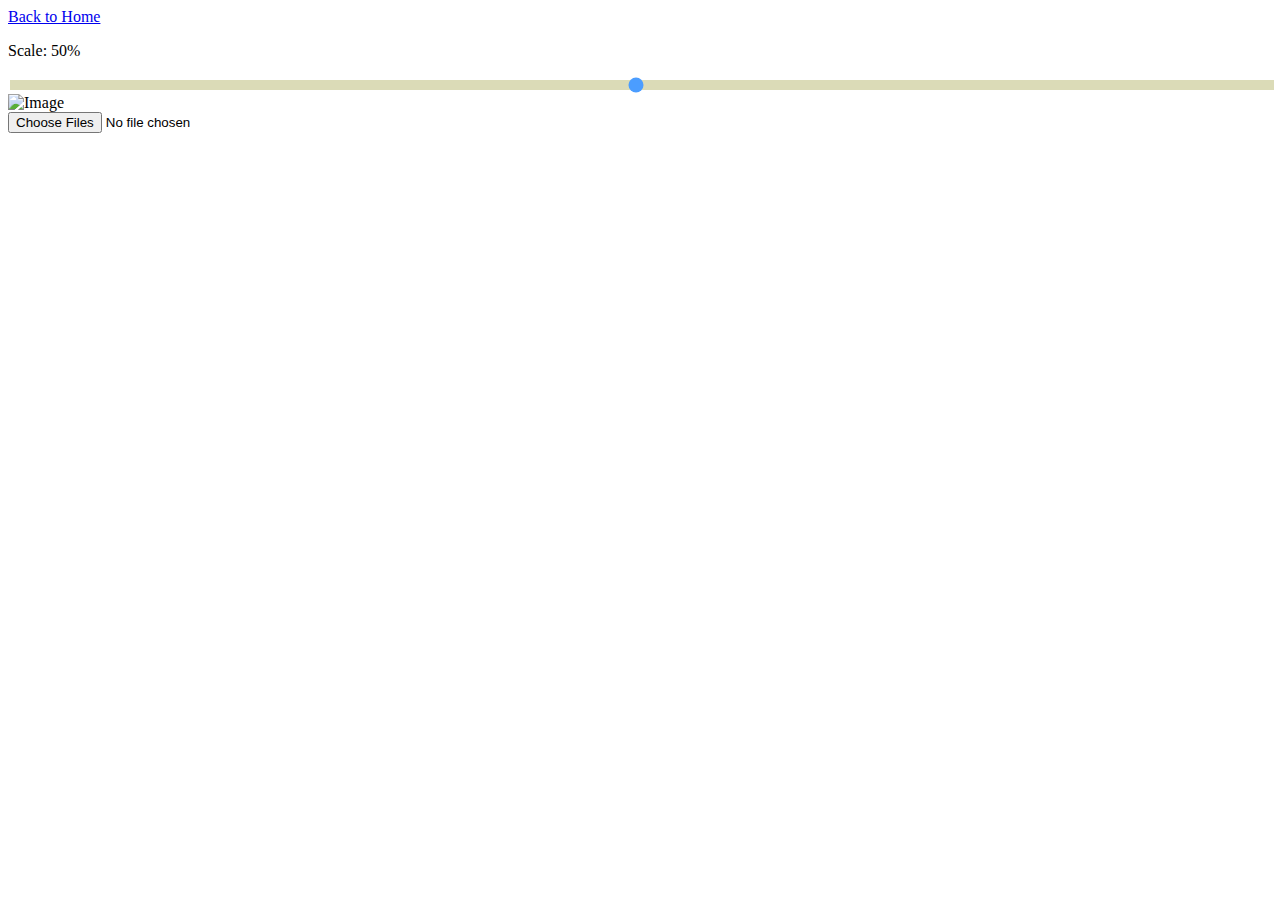
==== image.html @ b8db877a "Adding image preview with scale slider" ====
<!DOCTYPE html>

<html>

<head>
	<link rel="stylesheet" href="css/image-style.css">
</head>

<body>

	<a href="index.html">Back to Home</a>
	<p id="slider_label"><p/>
	<input type="range" min="1" max="100" class="slider" id="image_size_slider"/>
  	<img class="imagePreview" src="#" alt="Image" id="image_display"/>
	<br>
	<input accept="image/*" type='file' multiple=false id="image_input"/>

    <script src="scripts/imageInput.js"></script>

</body>

</html>
---- css/image-style.css ----
/* Carry over all style properties from index-style.css. */
@import 'index-style.css';

.slider
{
	/* No idea what -webkit- is. */
	-webkit-appearance: none;
	width: 100%;
	height: 10px;
	background: #CCCC99;
	outline: none;
	opacity: 0.7;
	-webkit-transition: 0.2s;
	transition: opacity 0.2s;
}

.slider:hover 
{
	opacity: 1;
}
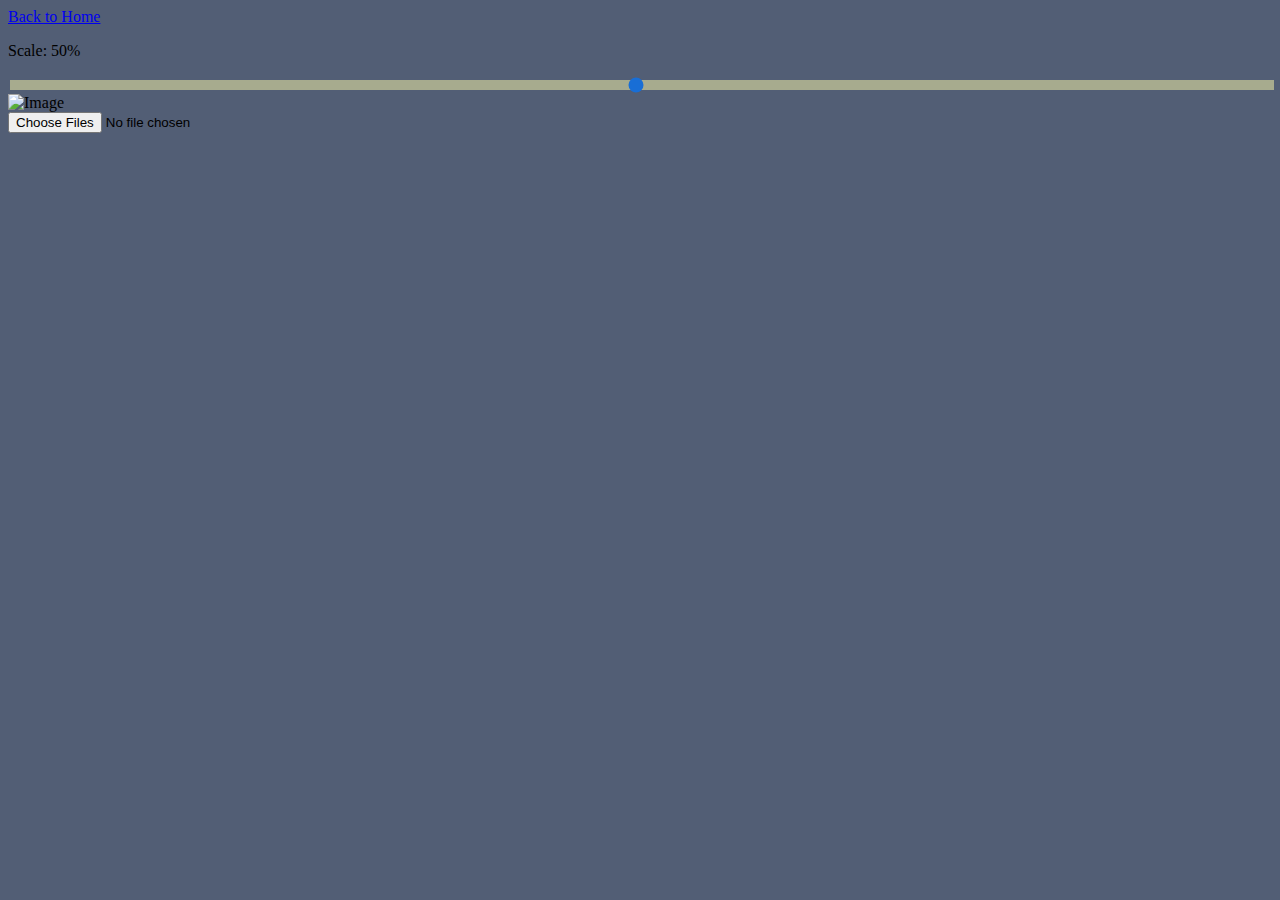
==== commit bad4adad: "Adding WebGL demo" ====
--- a/image.html
+++ b/image.html
@@ -1,9 +1,11 @@
 <!DOCTYPE html>
 
-<html>
+<html lang="en">
 
 <head>
-	<link rel="stylesheet" href="css/image-style.css">
+	<meta charset="utf-8">
+	<title>Scalable Image</title>
+	<link rel="stylesheet" href="css/image-style.css" type="text/css">
 </head>
 
 <body>
